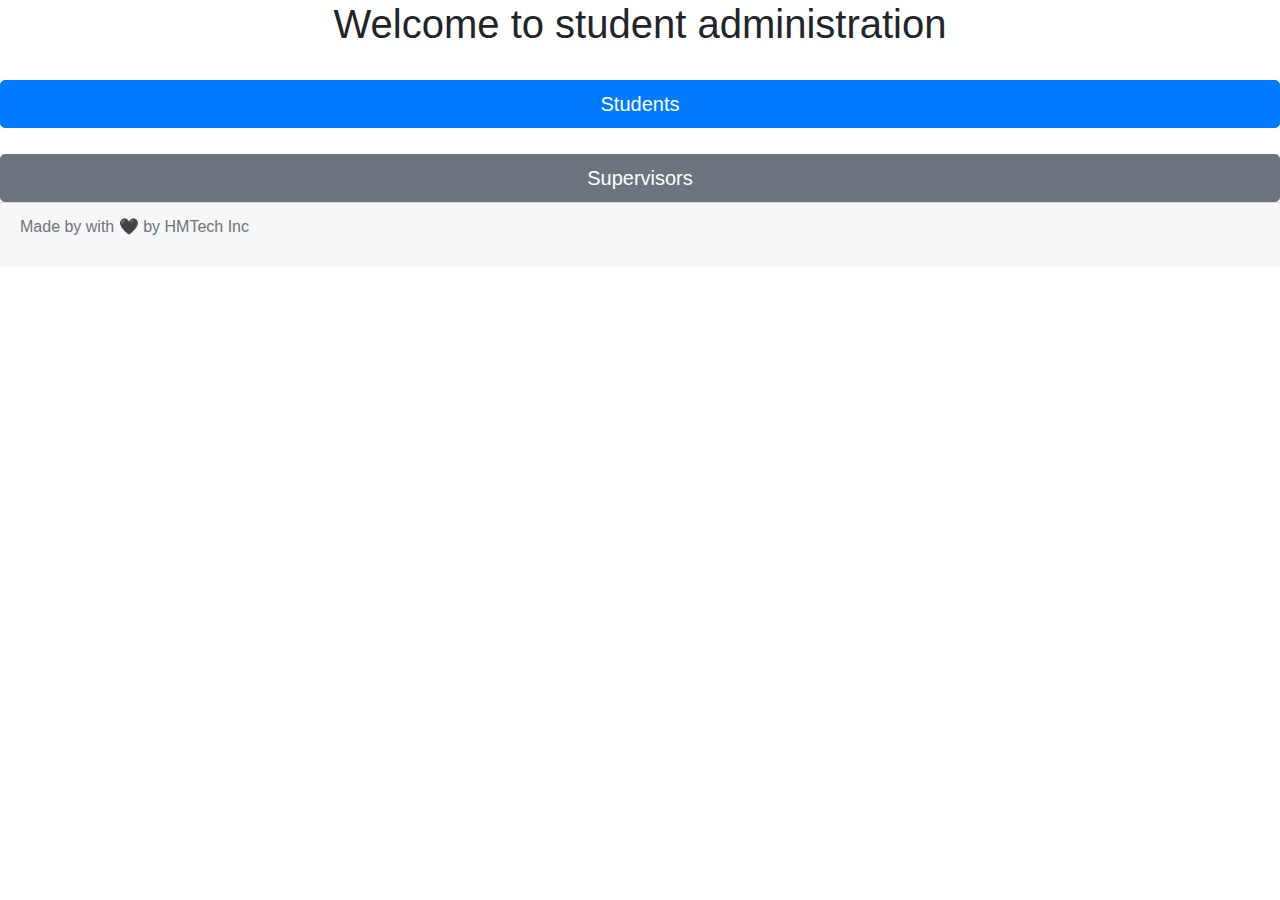
==== hmExamination/src/main/resources/templates/index.html @ 2a9cc388 "comments and adjustments" ====
<!DOCTYPE html>
<html lang="en">
<head>
    <meta http-equiv="Content-Type" content="text/html; charset=UTF-8" />
    <title>Programming 2 Exam</title>
    <link rel="stylesheet" href="https://stackpath.bootstrapcdn.com/bootstrap/4.4.1/css/bootstrap.min.css" integrity="sha384-Vkoo8x4CGsO3+Hhxv8T/Q5PaXtkKtu6ug5TOeNV6gBiFeWPGFN9MuhOf23Q9Ifjh" crossorigin="anonymous">
    <link rel="stylesheet" href="/css/styles.css">
</head>
<body>
    <div class="greetingHeader">
        <h1 style="text-align: center">Welcome to student administration</h1><br>
    </div>
    <div>
        <a href="/student-overview"><button id="studentBtn" type="button" class="btn btn-primary btn-lg btn-block">Students</button></a>
    </div>
    <div style="margin-top: 2%">
        <a href="/supervisor-overview"><button id="supervisorBtn" type="button" class="btn btn-secondary btn-lg btn-block">Supervisors</button></a>
    </div>
    <div class="card-footer text-muted">
        <p>Made by with 🖤 by HMTech Inc</p>
    </div>
</body>
</html>
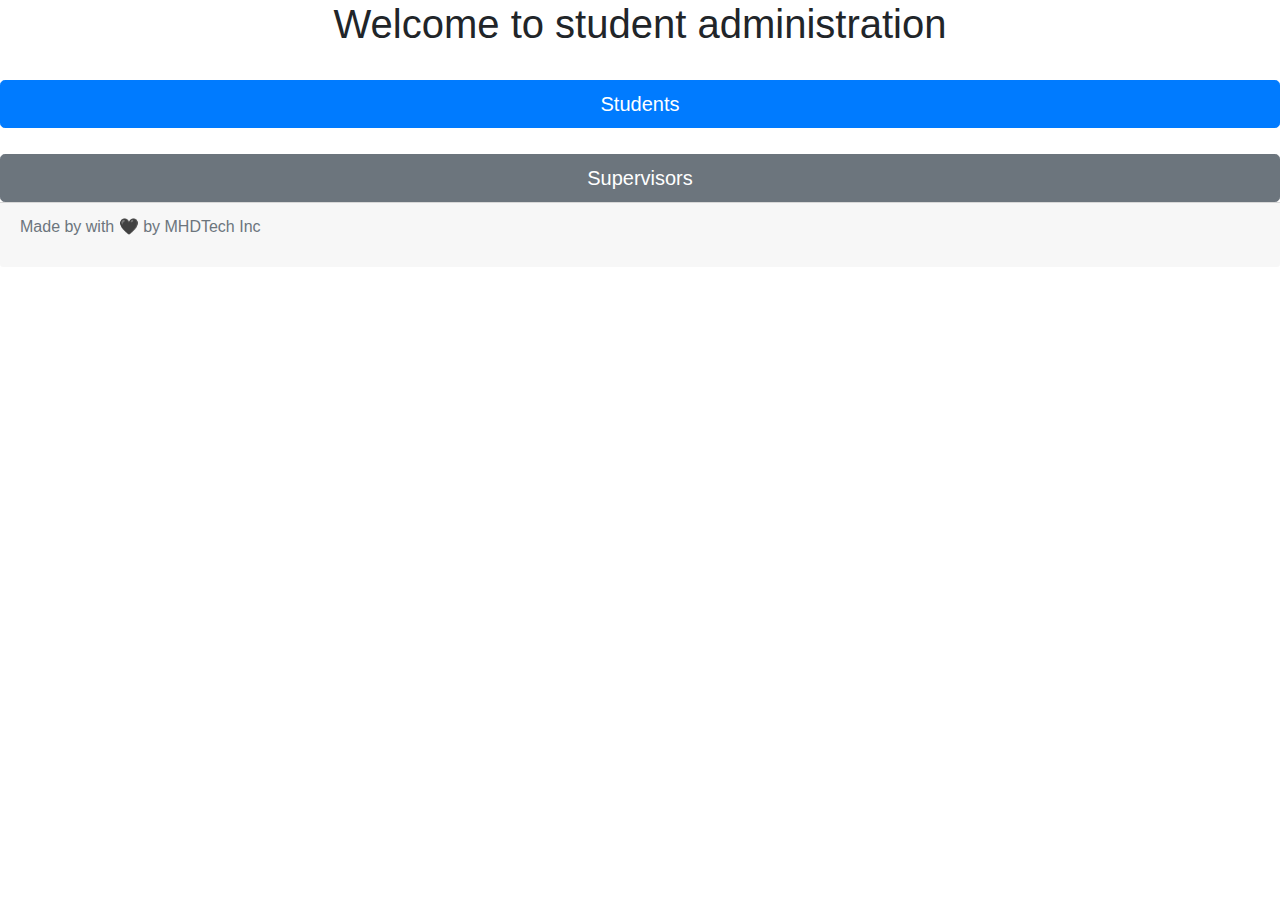
==== commit c1fafa45: "first commit" ====
--- a/hmExamination/src/main/resources/templates/index.html
+++ b/hmExamination/src/main/resources/templates/index.html
@@ -1,23 +1,28 @@
 <!DOCTYPE html>
 <html lang="en">
-<head>
-    <meta http-equiv="Content-Type" content="text/html; charset=UTF-8" />
-    <title>Programming 2 Exam</title>
-    <link rel="stylesheet" href="https://stackpath.bootstrapcdn.com/bootstrap/4.4.1/css/bootstrap.min.css" integrity="sha384-Vkoo8x4CGsO3+Hhxv8T/Q5PaXtkKtu6ug5TOeNV6gBiFeWPGFN9MuhOf23Q9Ifjh" crossorigin="anonymous">
-    <link rel="stylesheet" href="/css/styles.css">
-</head>
-<body>
-    <div class="greetingHeader">
-        <h1 style="text-align: center">Welcome to student administration</h1><br>
-    </div>
-    <div>
-        <a href="/student-overview"><button id="studentBtn" type="button" class="btn btn-primary btn-lg btn-block">Students</button></a>
-    </div>
-    <div style="margin-top: 2%">
-        <a href="/supervisor-overview"><button id="supervisorBtn" type="button" class="btn btn-secondary btn-lg btn-block">Supervisors</button></a>
-    </div>
-    <div class="card-footer text-muted">
-        <p>Made by with 🖤 by HMTech Inc</p>
-    </div>
-</body>
+    <head>
+        <meta http-equiv="Content-Type" content="text/html; charset=UTF-8" />
+        <title>Programming 2 Exam</title>
+        <link rel="stylesheet" href="https://stackpath.bootstrapcdn.com/bootstrap/4.4.1/css/bootstrap.min.css" integrity="sha384-Vkoo8x4CGsO3+Hhxv8T/Q5PaXtkKtu6ug5TOeNV6gBiFeWPGFN9MuhOf23Q9Ifjh" crossorigin="anonymous">
+        <link rel="stylesheet" href="/css/styles.css">
+        <script src="/js/index.js"></script>
+    </head>
+    <body>
+        <main>
+            <div class="greetingHeader">
+                <h1 style="text-align: center">Welcome to student administration</h1><br>
+            </div>
+            <div>
+                <a href="/student-overview"><button id="studentBtn" type="button" class="btn btn-primary btn-lg btn-block" onclick="captcha()">Students</button></a>
+            </div>
+            <div style="margin-top: 2%">
+                <a href="/supervisor-overview"><button id="supervisorBtn" type="button" class="btn btn-secondary btn-lg btn-block" onclick="captcha()">Supervisors</button></a>
+            </div>
+        </main>
+        <footer>
+            <div class="card-footer text-muted">
+                <p>Made by with 🖤 by MHDTech Inc</p>
+            </div>
+        </footer>
+    </body>
 </html>